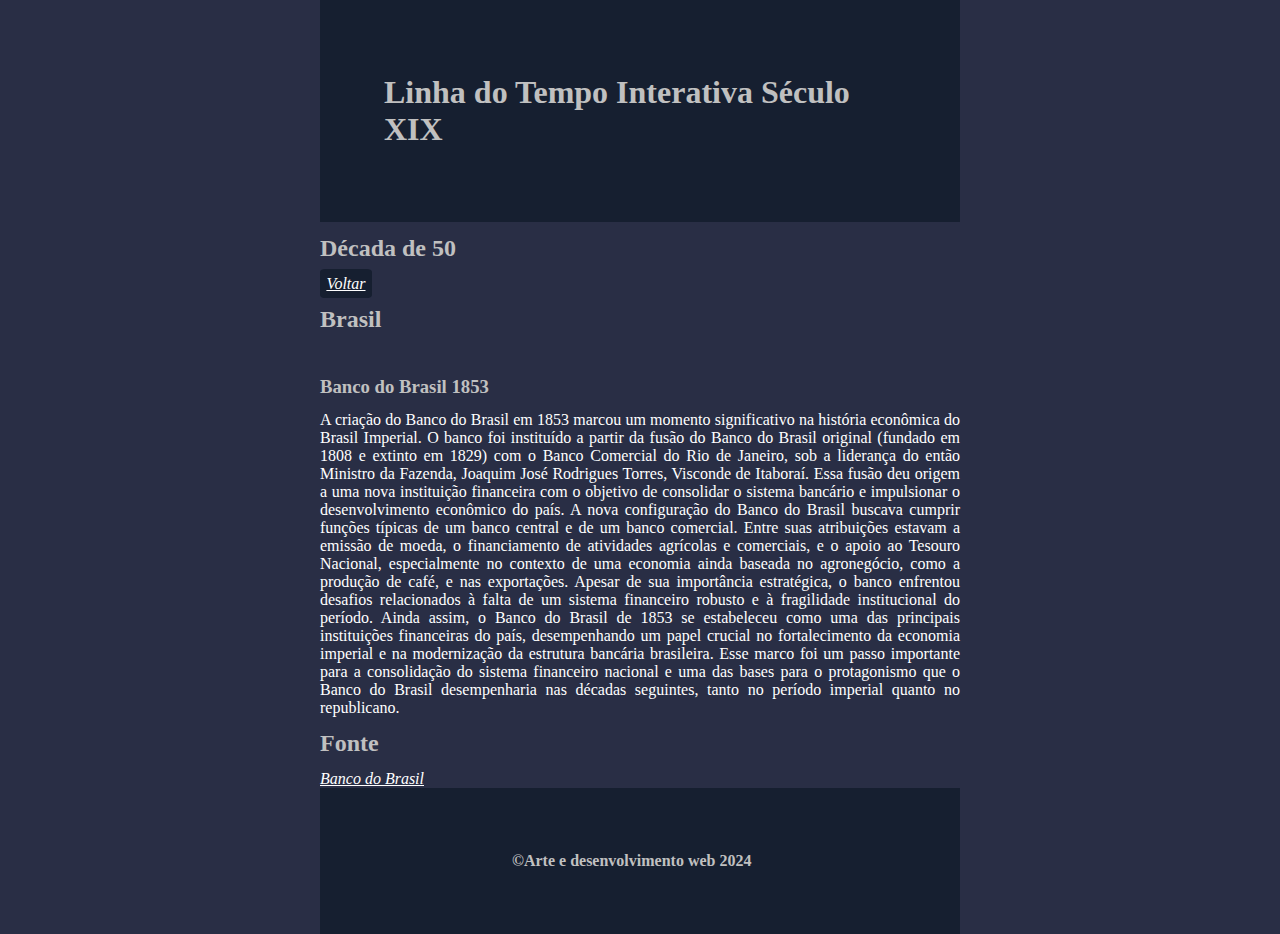
==== dec_cinquenta.html @ 3568a19e "Add files via upload" ====
<!DOCTYPE html>
<html lang="pt-br">
<head>
    <meta charset="UTF-8">
    <meta name="viewport" content="width=device-width, initial-scale=1.0">
    <link rel="stylesheet" href="css\estitilos.css">
    <title>Linha do Tempo Interativa</title>
</head>
<body>
    <header>
        <h1>Linha do Tempo Interativa Século XIX</h1>
    </header>
    <main>
        <section>
        <h2>Década de 50</h2>
        <a href="index.html" class="botao">Voltar</a>
        <h2>Brasil</h2>
        <br>
        <h3>Banco do Brasil 1853</h3>
        <p>A criação do Banco do Brasil em 1853 marcou um momento significativo na história econômica do Brasil Imperial. O banco foi instituído a partir da fusão do Banco do Brasil original (fundado em 1808 e extinto em 1829) com o Banco Comercial do Rio de Janeiro, sob a liderança do então Ministro da Fazenda, Joaquim José Rodrigues Torres, Visconde de Itaboraí. Essa fusão deu origem a uma nova instituição financeira com o objetivo de consolidar o sistema bancário e impulsionar o desenvolvimento econômico do país.
        A nova configuração do Banco do Brasil buscava cumprir funções típicas de um banco central e de um banco comercial. Entre suas atribuições estavam a emissão de moeda, o financiamento de atividades agrícolas e comerciais, e o apoio ao Tesouro Nacional, especialmente no contexto de uma economia ainda baseada no agronegócio, como a produção de café, e nas exportações.
        Apesar de sua importância estratégica, o banco enfrentou desafios relacionados à falta de um sistema financeiro robusto e à fragilidade institucional do período. Ainda assim, o Banco do Brasil de 1853 se estabeleceu como uma das principais instituições financeiras do país, desempenhando um papel crucial no fortalecimento da economia imperial e na modernização da estrutura bancária brasileira.
        Esse marco foi um passo importante para a consolidação do sistema financeiro nacional e uma das bases para o protagonismo que o Banco do Brasil desempenharia nas décadas seguintes, tanto no período imperial quanto no republicano.</p>
        <h2>Fonte</h2>
        <a href="https://www12.senado.leg.br/noticias/especiais/arquivo-s/criado-ha-170-anos-banco-do-brasil-era-privado-e-financiou-a-guerra-do-paraguai" target="_blank">Banco do Brasil</a>
        </section>
    </main>
    <footer>
        <h4 class="cop">&copy;Arte e desenvolvimento web 2024</h4>
    </footer>
</body>
</html>
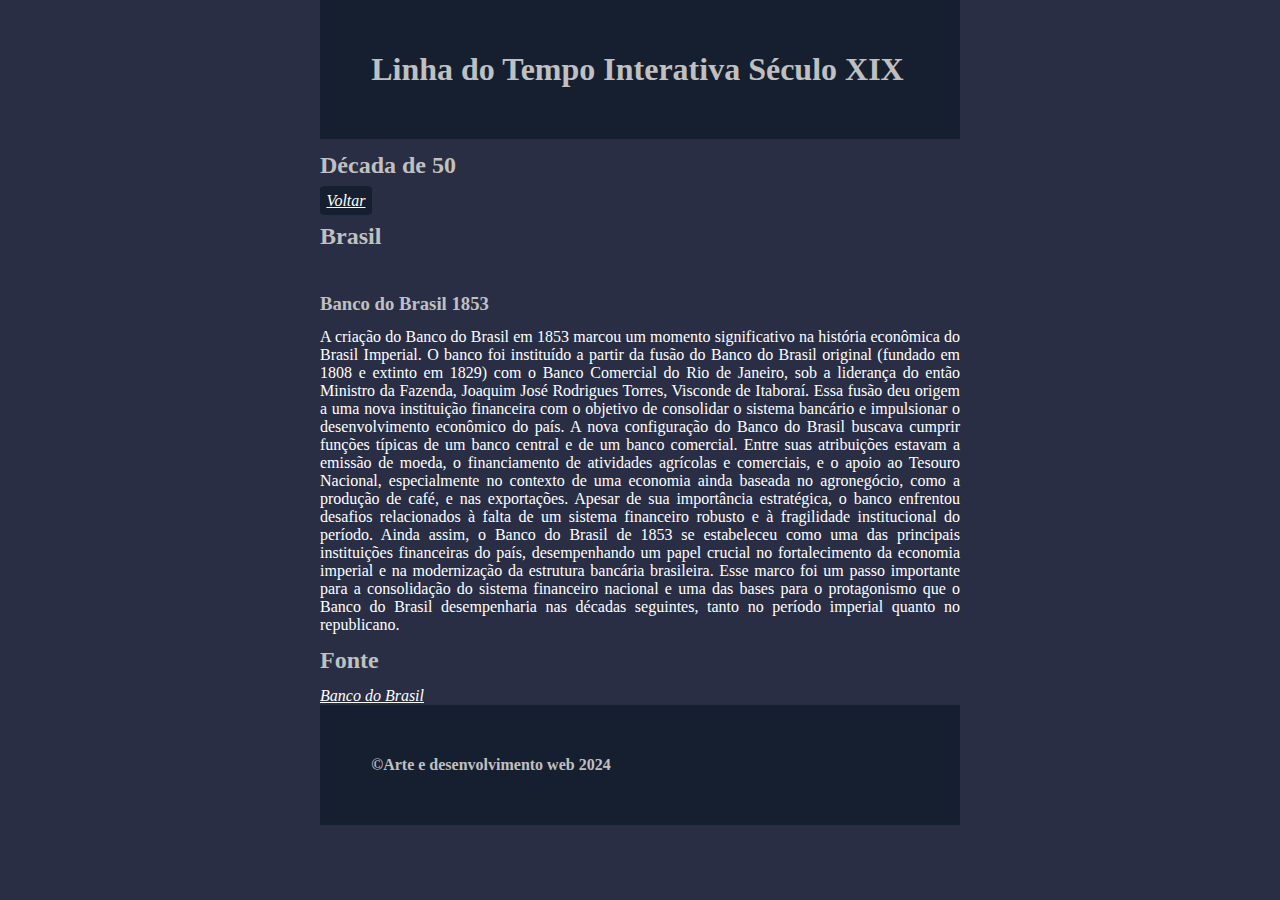
==== commit 414033a9: "Update dec_cinquenta.html" ====
--- a/dec_cinquenta.html
+++ b/dec_cinquenta.html
@@ -26,7 +26,7 @@
         </section>
     </main>
     <footer>
-        <h4 class="cop">&copy;Arte e desenvolvimento web 2024</h4>
+        <h4>&copy;Arte e desenvolvimento web 2024</h4>
     </footer>
 </body>
-</html>+</html>
